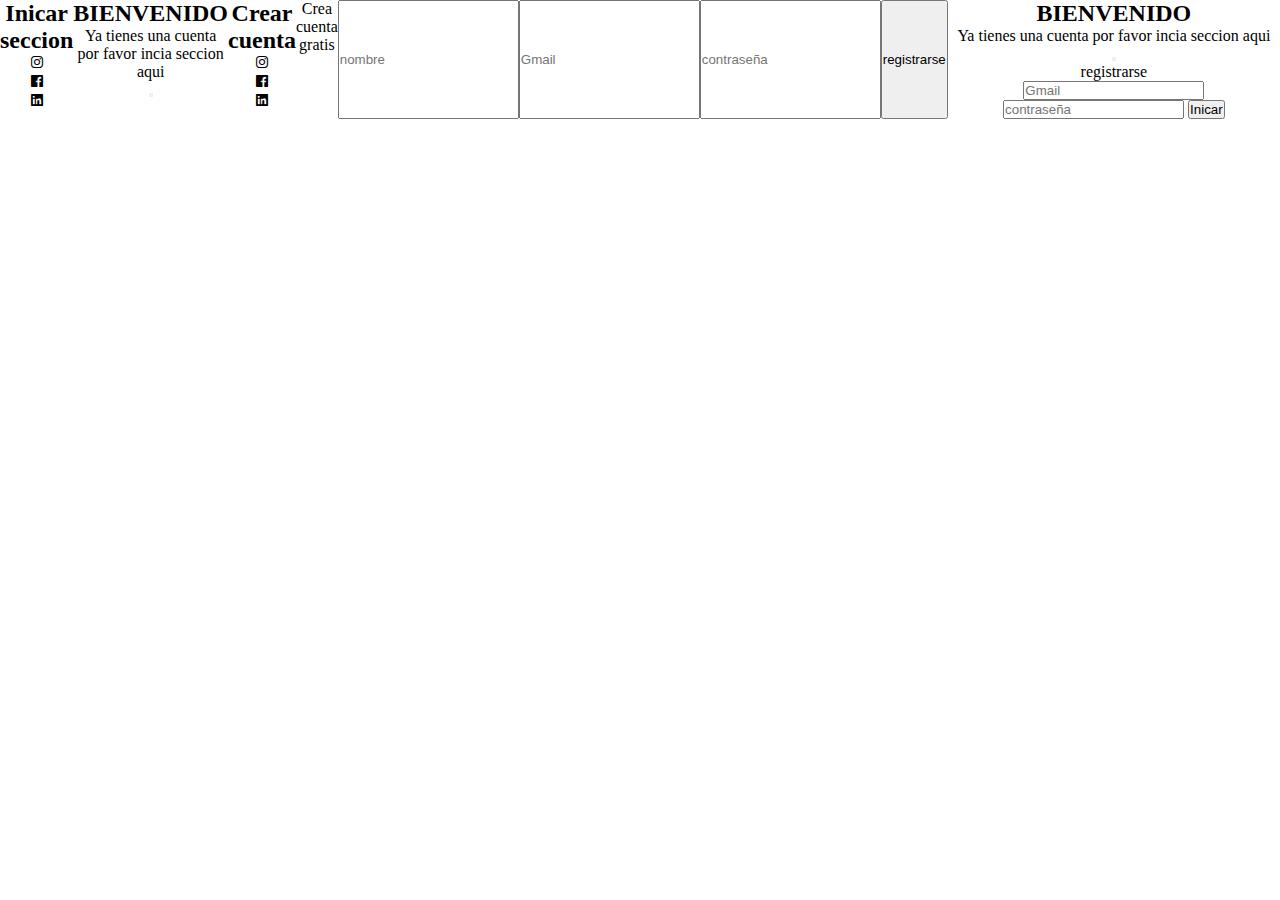
==== Peliculas.html @ 7b85933c "first commit" ====
<!DOCTYPE html>
<html lang="en">
<head>
    <meta charset="UTF-8">
    <meta http-equiv="X-UA-Compatible" content="IE=edge">
    <meta name="viewport" content="width=device-width, initial-scale=1.0">
    <link href='https://unpkg.com/boxicons@2.1.2/css/boxicons.min.css' rel='stylesheet'>
    <link rel="stylesheet" href="login.css">
    <title>Document</title>
</head>
<body>
   
     <div class="container-from Sign-up">
        <form class="formulario">
            <h2 class="crear-cuenta">Inicar seccion</h2>
            <div class="iconos">
                <div class="border-icon"><i class='bx bxl-instagram'></i></div>
                <div class="border-icon"><i class='bx bxl-facebook-square' ></i></div>
                <div class="border-icon"><i class='bx bxl-linkedin-square' ></i></div>

            </div>
        </form>
          <div class="welcome">
              <div class="mensaje">
                  <h2>BIENVENIDO</h2>
                  <p>Ya tienes una cuenta por favor incia seccion aqui</p>
                  <button class="sign-up-buttom"> </button>
              </div>
          </div>
          <form class="formulario">
              <h2 class="crear-cuenta">Crear cuenta</h2>
              <div class="iconos">
                  <div class="border-icon"><i class='bx bxl-instagram'></i></div>
                  <div class="border-icon"><i class='bx bxl-facebook-square' ></i></div>
                  <div class="border-icon"><i class='bx bxl-linkedin-square' ></i></div>
 
              </div>
          </form>
          <p class="crear_cuenta">Crea cuenta gratis</p>
          <input type="text" placeholder="nombre">
          <input type="email" placeholder="Gmail">
          <input type="password" placeholder="contraseña">
          <input type="button" value="registrarse">
     </div>
     <div class="container from Sign-up">
        <div class="welcome">
            <div class="mensaje">
                <h2>BIENVENIDO</h2>
                <p>Ya tienes una cuenta por favor incia seccion aqui</p>
                <button class="sign-up-buttom"> </button>
            </div>
        </div>
        
        <p class="crear_cuenta">registrarse</p>
        
        <input type="email" placeholder="Gmail">
        <input type="password" placeholder="contraseña">
        <input type="button" value="Inicar">
   </div>


    <script src="login.js"></script>
</body>
</html>
---- login.css ----
*{
    margin: 0%;
    padding: 0% ;
}
body{
   background-image: url(https://www.wallpaperup.com/uploads/wallpapers/2021/03/16/1403980/df4d083832f39af38dce18d494c6f945-700.jpg);
   background-repeat: no-repeat;
   background-size: cover;
   background-position: center;
   display: flex;
   text-align: center;
  }
  .container-from {
      justify-content: space-between;
      display: flex;
      width: 90%;
  }
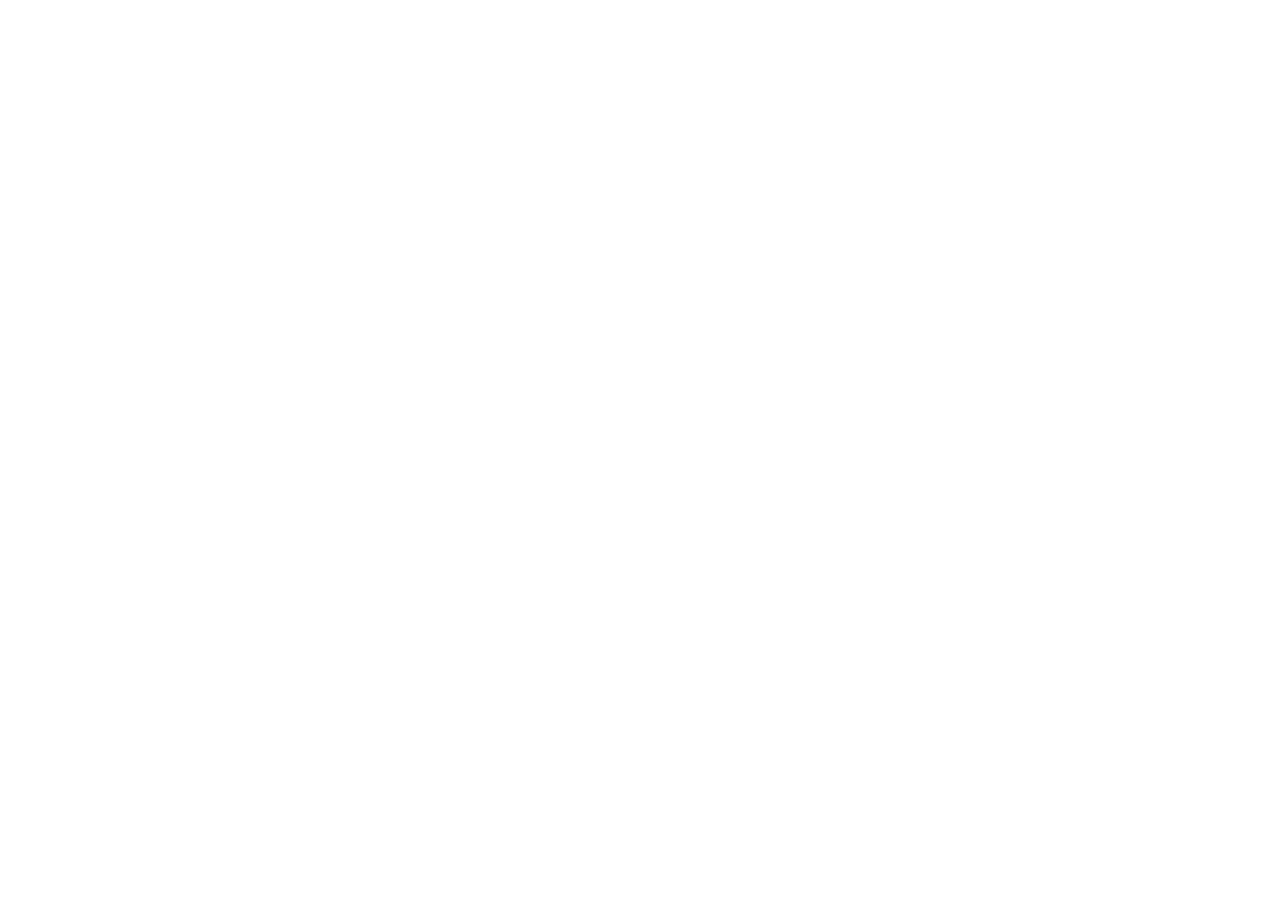
==== commit 0280d5dd: "first commit" ====
--- a/Peliculas.html
+++ b/Peliculas.html
@@ -4,61 +4,11 @@
     <meta charset="UTF-8">
     <meta http-equiv="X-UA-Compatible" content="IE=edge">
     <meta name="viewport" content="width=device-width, initial-scale=1.0">
-    <link href='https://unpkg.com/boxicons@2.1.2/css/boxicons.min.css' rel='stylesheet'>
-    <link rel="stylesheet" href="login.css">
     <title>Document</title>
 </head>
 <body>
-   
-     <div class="container-from Sign-up">
-        <form class="formulario">
-            <h2 class="crear-cuenta">Inicar seccion</h2>
-            <div class="iconos">
-                <div class="border-icon"><i class='bx bxl-instagram'></i></div>
-                <div class="border-icon"><i class='bx bxl-facebook-square' ></i></div>
-                <div class="border-icon"><i class='bx bxl-linkedin-square' ></i></div>
+    
+    
 
-            </div>
-        </form>
-          <div class="welcome">
-              <div class="mensaje">
-                  <h2>BIENVENIDO</h2>
-                  <p>Ya tienes una cuenta por favor incia seccion aqui</p>
-                  <button class="sign-up-buttom"> </button>
-              </div>
-          </div>
-          <form class="formulario">
-              <h2 class="crear-cuenta">Crear cuenta</h2>
-              <div class="iconos">
-                  <div class="border-icon"><i class='bx bxl-instagram'></i></div>
-                  <div class="border-icon"><i class='bx bxl-facebook-square' ></i></div>
-                  <div class="border-icon"><i class='bx bxl-linkedin-square' ></i></div>
- 
-              </div>
-          </form>
-          <p class="crear_cuenta">Crea cuenta gratis</p>
-          <input type="text" placeholder="nombre">
-          <input type="email" placeholder="Gmail">
-          <input type="password" placeholder="contraseña">
-          <input type="button" value="registrarse">
-     </div>
-     <div class="container from Sign-up">
-        <div class="welcome">
-            <div class="mensaje">
-                <h2>BIENVENIDO</h2>
-                <p>Ya tienes una cuenta por favor incia seccion aqui</p>
-                <button class="sign-up-buttom"> </button>
-            </div>
-        </div>
-        
-        <p class="crear_cuenta">registrarse</p>
-        
-        <input type="email" placeholder="Gmail">
-        <input type="password" placeholder="contraseña">
-        <input type="button" value="Inicar">
-   </div>
-
-
-    <script src="login.js"></script>
 </body>
 </html>